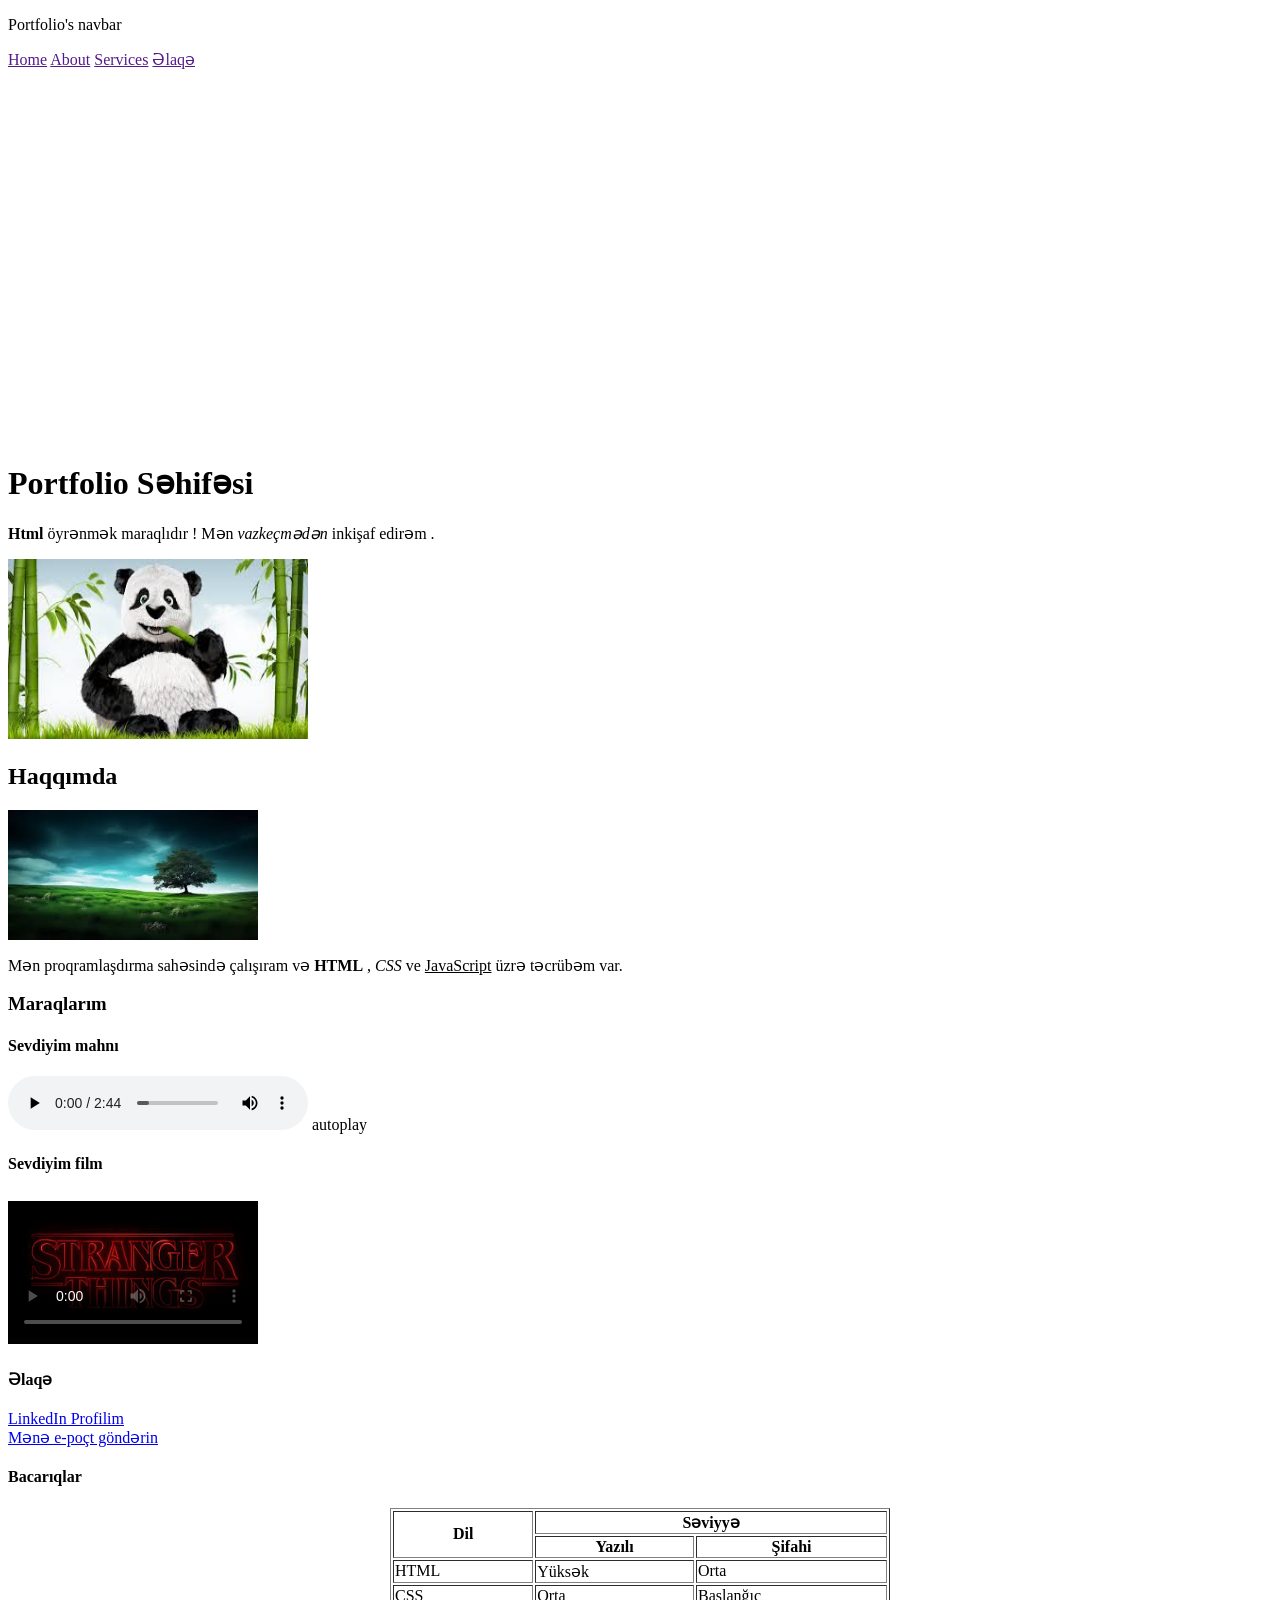
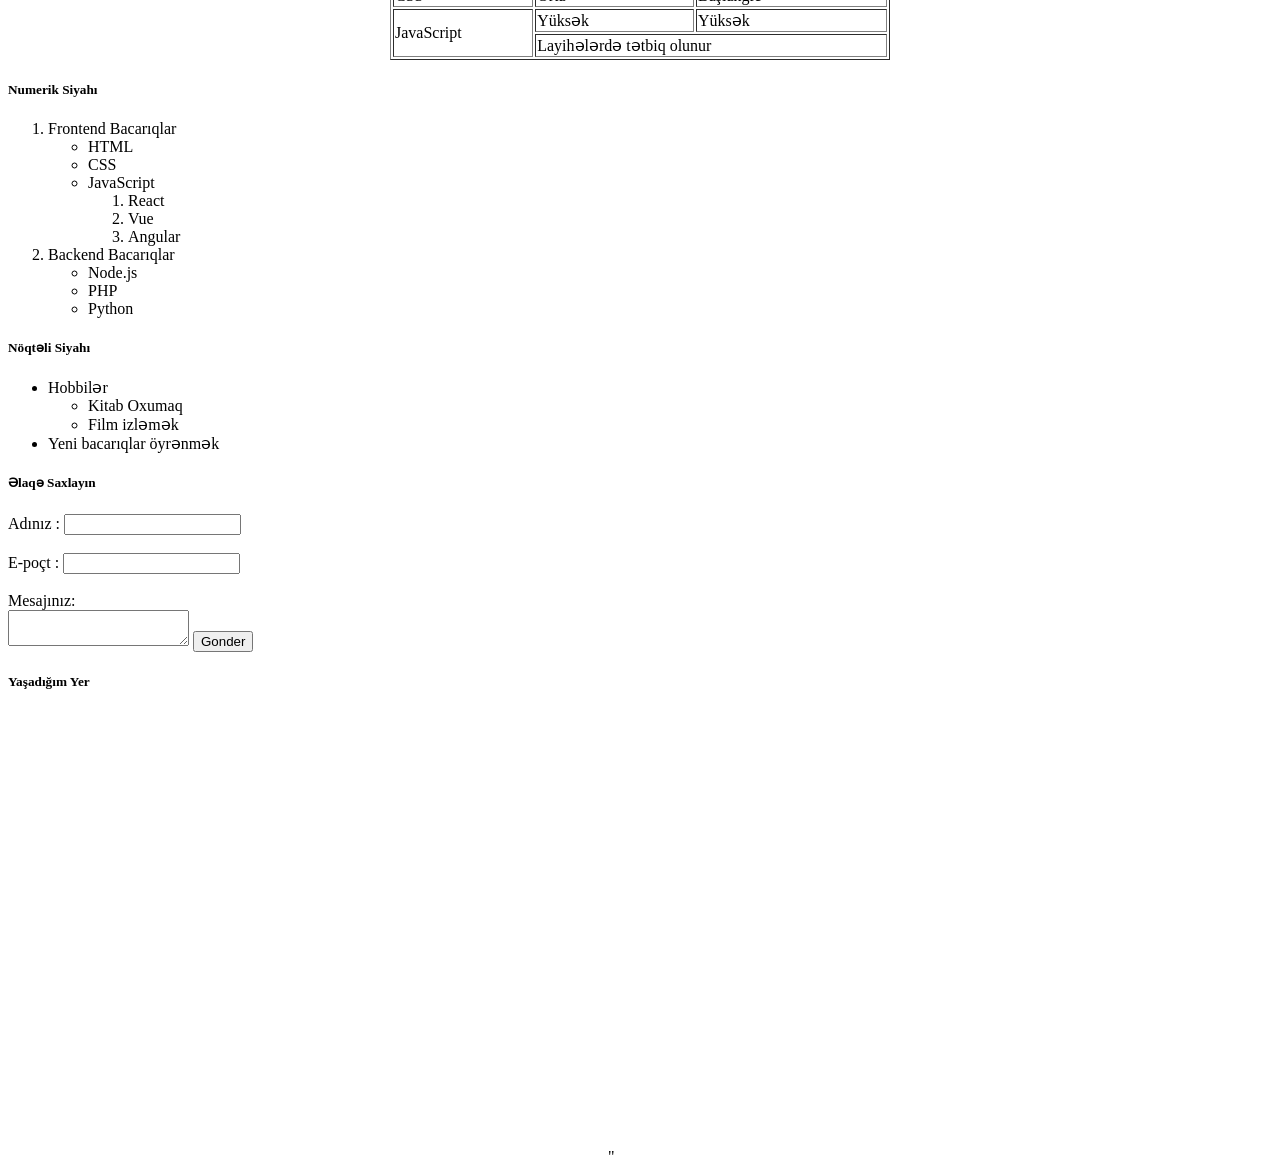
==== hometasks/hometask4/index.html @ 5bcd8041 "HTML 5.1 5.2" ====
<!DOCTYPE html>
<html lang="en">

<head>
    <meta charset="UTF-8">
    <meta name="author" content="Sevincxanim Yunusova">
    <meta name="keywords" content="html , forms">
    <title>Hometask4</title>
</head>

<body>
    <nav>
        <p>Portfolio's navbar</p>
        <a href="">Home</a>
        <a href="">About</a>
        <a href="">Services</a>
        <a href="">Əlaqə</a>
    </nav>
    <br>
    <iframe data-testid="embed-iframe" style="border-radius:12px"
        src="https://open.spotify.com/embed/track/2Pah5O6vtkRK8yw3E7mLkY?utm_source=generator" width="100%" height="352"
        frameBorder="0" allowfullscreen=""
        allow="autoplay; clipboard-write; encrypted-media; fullscreen; picture-in-picture" loading="lazy"></iframe>
    <h1>Portfolio Səhifəsi</h1>
    <p><strong>Html</strong> öyrənmək maraqlıdır ! Mən <em>vazkeçmədən</em> inkişaf edirəm .</p>

    <img src="../../pics/panda.jpeg" width="300" height="180">
    <h2>Haqqımda</h2>

    <img align="center" title="Mənzərə" src="../../pics/menzere.jpeg" width="250" height="130"
        alt="mavi menzere fotosu">

    <p>Mən proqramlaşdırma sahəsində çalışıram və <strong>HTML</strong> , <em>CSS</em> ve <ins>JavaScript</ins> üzrə təcrübəm var.</p>

    <h3>Maraqlarım</h3>
    <h4>Sevdiyim mahnı</h4>
    <audio src="../../musics/Lana Del Rey - White Mustang.mp3" controls autoplay loop></audio>
    autoplay
    <h4>Sevdiyim film</h4>
    <video src="../../videos/700_F_231835632_UZA58zjB12B9IP5efn98lNUbWhWvl2U6_ST.mp4" width="250px" height="150"
        controls poster="../../pics/strangerthings.jpeg"></video>

    <h4>Əlaqə</h4>
    <a href="https://www.linkedin.com/in/sevincxan%C4%B1m-yunusova-b21245397/" target="_blank">LinkedIn Profilim</a>
    <br>
    <a href="https://mail.google.com/mail/u/0/#inbox?compose=GTvVlcRwQLtbzhRSxvBFvqnmGKmrmPVcxBWftXjDffLbMJDPdkMsjdZGrSbDghHVwkmVcHpmPSSvf"
        target="_blank">Mənə e-poçt göndərin</a>

    <h4>Bacarıqlar</h4>
    <table border="1" width="500px" align="center">
        <thead>
            <tr>
                <th rowspan="2">Dil</th>
                <th colspan="2">Səviyyə</th>
            </tr>
            <tr>
                <th>Yazılı</th>
                <th>Şifahi</th>
            </tr>
        </thead>
        <tbody>
            <tr>
                <td>HTML</td>
                <td>Yüksək</td>
                <td>Orta</td>
            </tr>
            <tr>
                <td>CSS</td>
                <td>Orta</td>
                <td>Başlanğıc</td>
            </tr>
            <tr>
                <td rowspan="2">JavaScript</td>
                <td>Yüksək</td>
                <td>Yüksək</td>
            </tr>
            <tr>
                <td colspan="2">Layihələrdə tətbiq olunur</td>
            </tr>
        </tbody>
    </table>

    <h5>Numerik Siyahı</h5>
    <ol>
        <li>Frontend Bacarıqlar
            <ul>
                <li>HTML</li>
                <li>CSS</li>
                <li>JavaScript
                    <ol>
                        <li>React</li>
                        <li>Vue</li>
                        <li>Angular</li>
                    </ol>
                </li>
            </ul>
        </li>
        <li>Backend Bacarıqlar
            <ul>
                <li>Node.js</li>
                <li>PHP</li>
                <li>Python</li>
            </ul>
        </li>
    </ol>

    <h5>Nöqtəli Siyahı</h5>
    <ul>
        <li>Hobbilər
            <ul>
                <li>Kitab Oxumaq</li>
                <li>Film izləmək</li>
            </ul>
        </li>
        <li>Yeni bacarıqlar öyrənmək</li>
    </ul>

    <h5>Əlaqə Saxlayın</h5>
    <form action="#">
        <label for="name">Adınız : </label>
        <input type="text" id="name">

        <br>
        <br>

        <label for="email">E-poçt :</label>
        <input type="email">
        <br>
        <br>
        <label>Mesajınız:</label>
        <br>
        <textarea></textarea>

        <button type="submit">Gonder</button>

        <h5>Yaşadığım Yer</h5>
        <iframe
            src="https://www.google.com/maps/embed?pb=!1m18!1m12!1m3!1d2125968.1837021345!2d22.293927784853135!3d58.64361508799342!2m3!1f0!2f0!3f0!3m2!1i1024!2i768!4f13.1!3m3!1m2!1s0x4692949c82a04bfd%3A0x40ea9fba4fb425c3!2sEstonia!5e0!3m2!1sen!2saz!4v1764854270167!5m2!1sen!2saz"
            width="600" height="450" style="border:0;" allowfullscreen="" loading="lazy"
            referrerpolicy="no-referrer-when-downgrade" width="300px" height="250"></iframe>"
    </form>

</body>

</html>
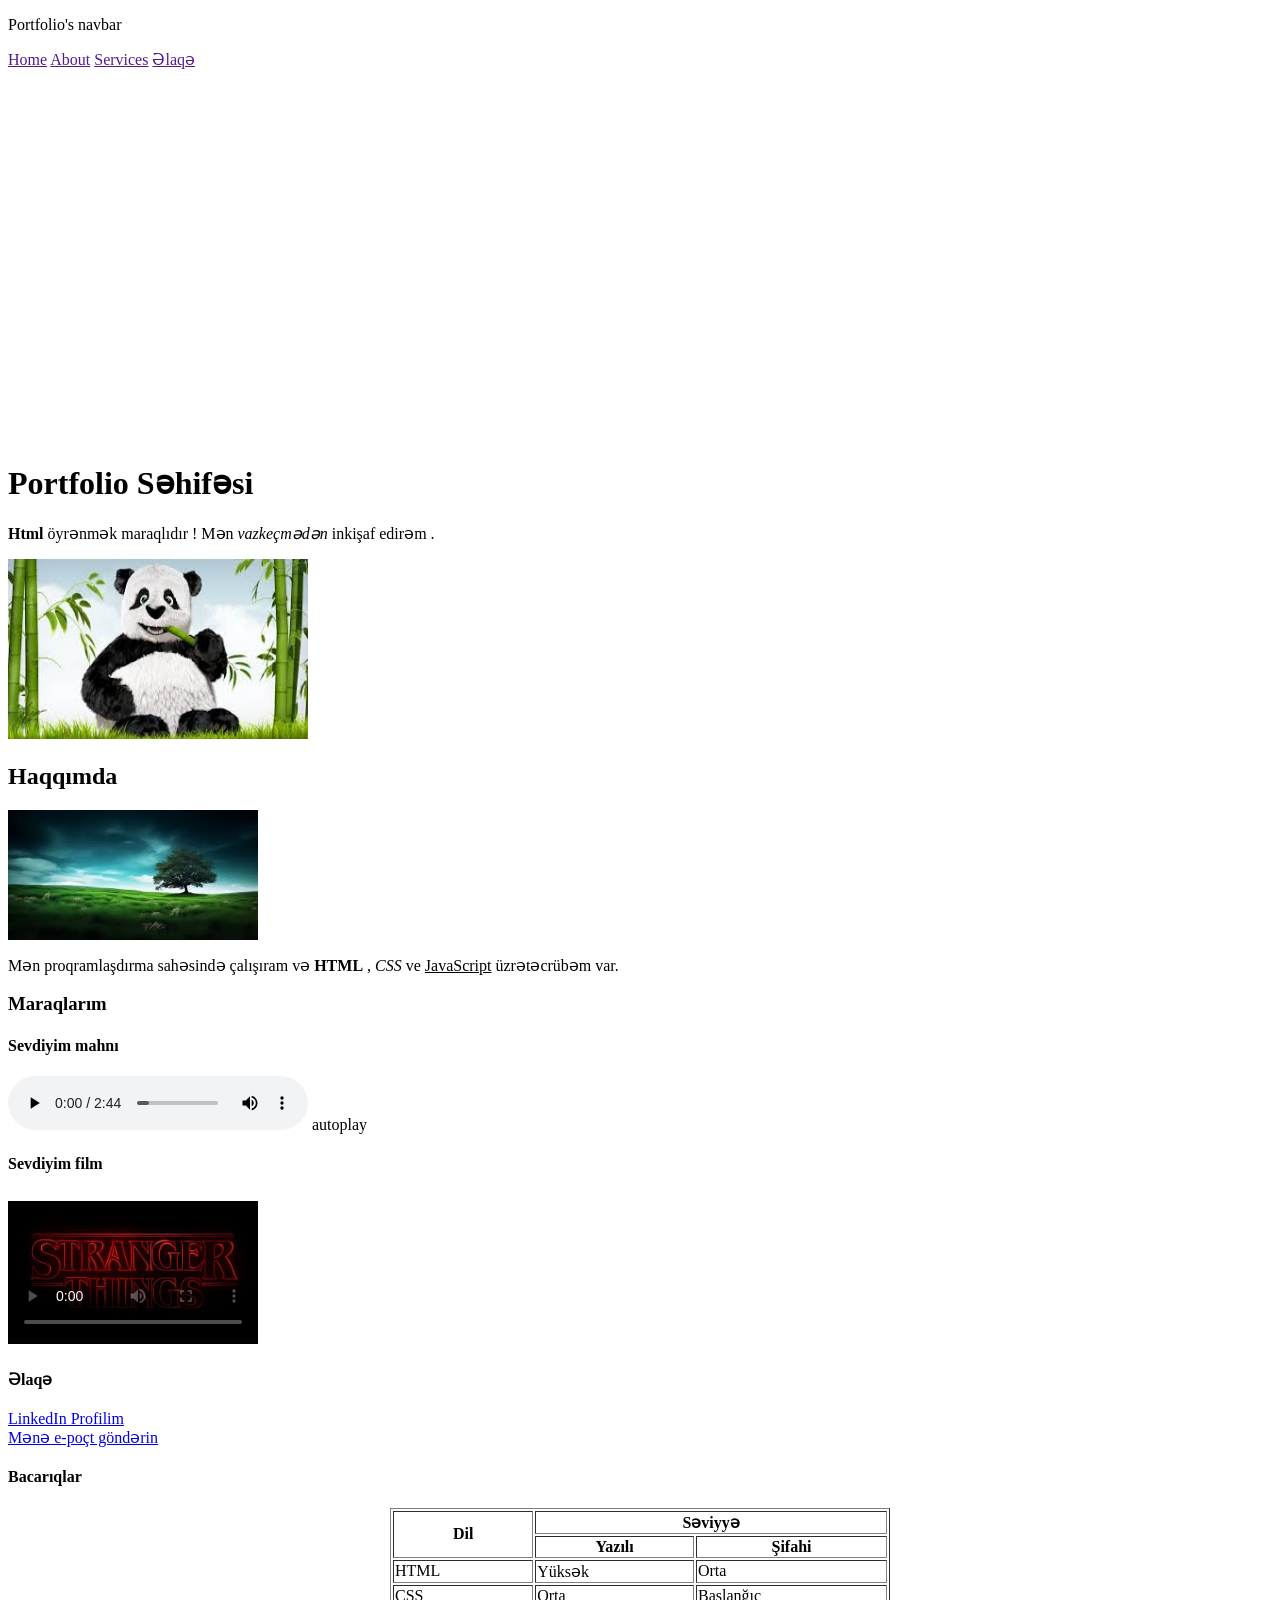
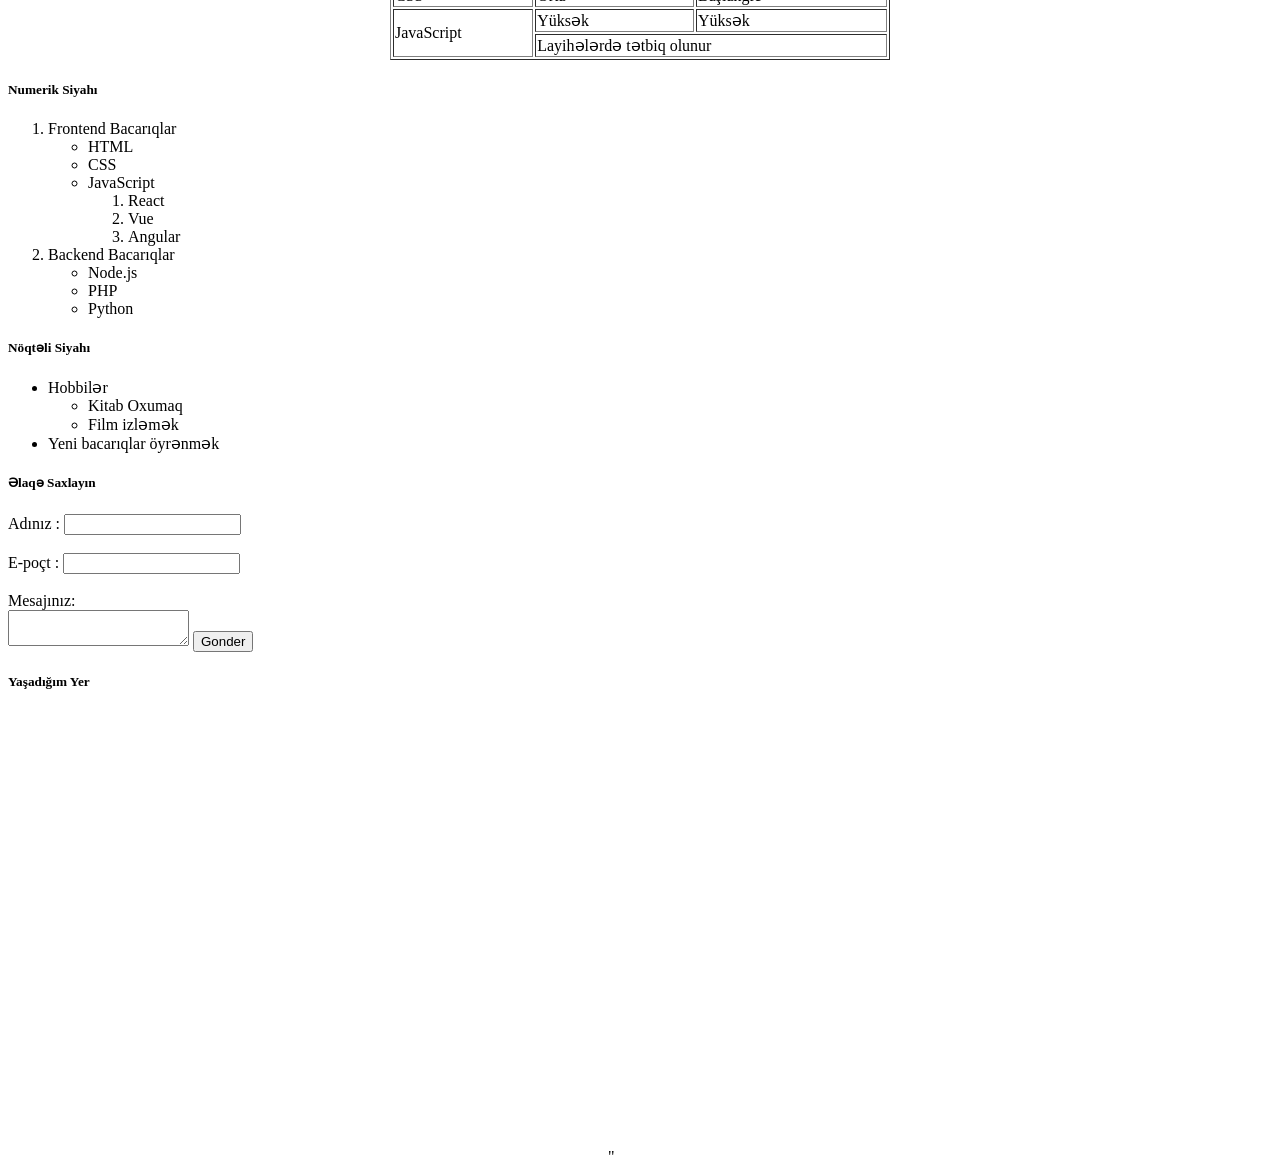
==== commit b0de58a1: "hometask 5.1 added" ====
--- a/hometasks/hometask4/index.html
+++ b/hometasks/hometask4/index.html
@@ -30,7 +30,7 @@
     <img align="center" title="Mənzərə" src="../../pics/menzere.jpeg" width="250" height="130"
         alt="mavi menzere fotosu">
 
-    <p>Mən proqramlaşdırma sahəsində çalışıram və <strong>HTML</strong> , <em>CSS</em> ve <ins>JavaScript</ins> üzrə təcrübəm var.</p>
+    <p>Mən proqramlaşdırma sahəsində çalışıram və <strong>HTML</strong> , <em>CSS</em> ve <ins>JavaScript</ins> üzrətəcrübəm var.</p>
 
     <h3>Maraqlarım</h3>
     <h4>Sevdiyim mahnı</h4>
